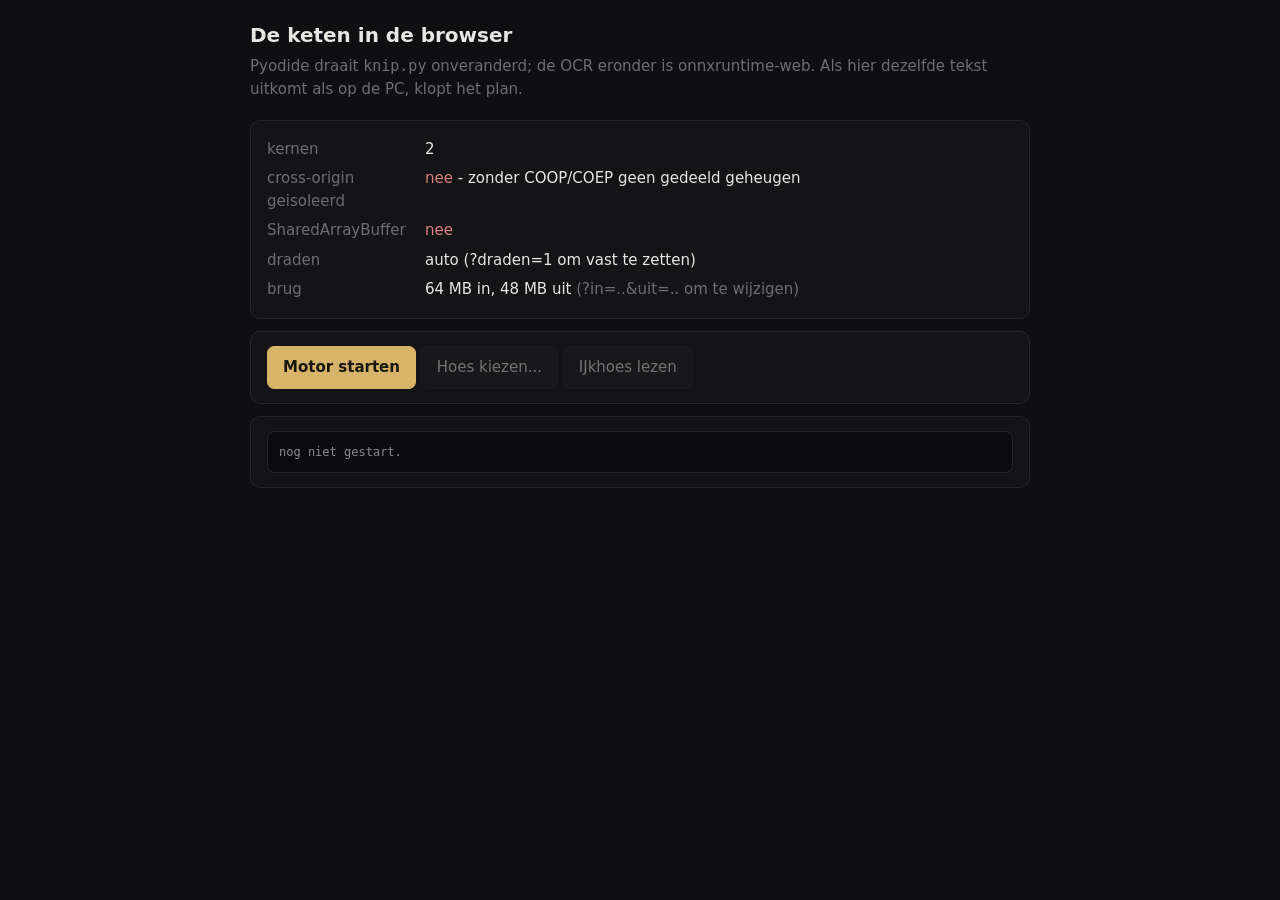
==== v2/site/motor/proef.html @ 80121872 "de keten draait in de browser: knip.py onveranderd, OCR eronder vervangen Pyodide start in 3,0s met " ====
<!doctype html>
<html lang="nl">
<head>
<meta charset="utf-8">
<meta name="viewport" content="width=device-width, initial-scale=1">
<title>Proef - de keten in de browser</title>
<style>
  :root { --pap:#141417; --rand:#26262b; --zacht:#9a99a1; --zachter:#6e6d74;
          --goud:#d8b46a; --goed:#7fc08a; --fout:#d98080 }
  body { background:#0f0f11; color:#e8e6e3; font:15px/1.55 system-ui, sans-serif;
         margin:0 auto; padding:20px 16px; max-width:780px }
  h1 { font-size:20px; margin:0 0 4px }
  p.sub { color:var(--zachter); margin:0 0 18px }
  .kaart { background:var(--pap); border:1px solid var(--rand); border-radius:10px;
           padding:14px 16px; margin:12px 0 }
  .knop { background:#1d1d21; color:#e8e6e3; border:1px solid var(--rand);
          border-radius:7px; padding:9px 15px; font:inherit; cursor:pointer }
  .knop.fel { background:var(--goud); color:#17170f; border-color:var(--goud); font-weight:600 }
  .knop:disabled { opacity:.45; cursor:default }
  #log { white-space:pre-wrap; font:12px/1.5 ui-monospace, monospace; color:#8b8a92;
         background:#0b0b0d; border:1px solid var(--rand); border-radius:8px;
         padding:11px; max-height:260px; overflow:auto }
  #tekst { white-space:pre-wrap; font:13px/1.5 ui-monospace, monospace;
           max-height:320px; overflow:auto }
  .ok { color:var(--goed) } .nee { color:var(--fout) } .let { color:var(--goud) }
  table { border-collapse:collapse; width:100% }
  td { padding:3px 8px 3px 0; vertical-align:top }
  td:first-child { color:var(--zachter); width:150px }
</style>
</head>
<body>
<h1>De keten in de browser</h1>
<p class="sub">Pyodide draait <code>knip.py</code> onveranderd; de OCR eronder is
onnxruntime-web. Als hier dezelfde tekst uitkomt als op de PC, klopt het plan.</p>

<div class="kaart">
  <table id="omgeving"></table>
</div>

<div class="kaart">
  <button class="knop fel" id="start">Motor starten</button>
  <input type="file" id="kies" accept="image/*" style="display:none">
  <button class="knop" id="lees" disabled>Hoes kiezen...</button>
  <button class="knop" id="ijk" disabled>IJkhoes lezen</button>
  <span id="stand" style="color:var(--zachter);margin-left:10px"></span>
</div>

<div class="kaart" id="uitslag" style="display:none">
  <div id="samenvatting" style="margin-bottom:10px"></div>
  <div id="tekst"></div>
</div>

<div class="kaart"><div id="log">nog niet gestart.</div></div>

<script type="module">
const $ = id => document.getElementById(id);
const log = $("log");
const zeg = t => { log.textContent += t + "\n"; log.scrollTop = log.scrollHeight; };

/* Ruim bemeten, maar niet krankzinnig: een detectie op 1600 px is 30 MB in en
 * 10 MB uit, een rec-partij van 6 regels 1 MB in en 13 MB uit. 64/48 dekt dat
 * met marge. Groter is op een telefoon niet gratis - dit is geheugen dat
 * meteen gereserveerd wordt. */
const p = new URLSearchParams(location.search);
const IN_MB = +(p.get("in") || 64), UIT_MB = +(p.get("uit") || 48);

const rij = (k, v) => {
  const tr = document.createElement("tr");
  tr.innerHTML = `<td>${k}</td><td>${v}</td>`;
  $("omgeving").append(tr);
};

const geisoleerd = self.crossOriginIsolated;
const sab = typeof SharedArrayBuffer !== "undefined";
rij("kernen", navigator.hardwareConcurrency || "?");
rij("cross-origin geisoleerd", geisoleerd
  ? '<span class="ok">ja</span>'
  : '<span class="nee">nee</span> - zonder COOP/COEP geen gedeeld geheugen');
rij("SharedArrayBuffer", sab ? '<span class="ok">ja</span>' : '<span class="nee">nee</span>');
rij("draden", p.get("draden") || "auto (?draden=1 om vast te zetten)");
rij("brug", `${IN_MB} MB in, ${UIT_MB} MB uit `
  + `<span style="color:var(--zachter)">(?in=..&amp;uit=.. om te wijzigen)</span>`);

let py, ort;

$("start").onclick = async () => {
  $("start").disabled = true;
  log.textContent = "";
  if (!sab) {
    zeg("SharedArrayBuffer ontbreekt. De server moet deze twee koppen sturen:");
    zeg("  Cross-Origin-Opener-Policy: same-origin");
    zeg("  Cross-Origin-Embedder-Policy: require-corp");
    $("start").disabled = false;
    return;
  }

  const ctrl = new SharedArrayBuffer(64);
  const invoer = new SharedArrayBuffer(IN_MB * 1024 * 1024);
  const uitvoer = new SharedArrayBuffer(UIT_MB * 1024 * 1024);
  const lijn = new MessageChannel();
  // Instelbaar, want dit is een verdachte: meer draden is een andere
  // opteltvolgorde in de WASM-kernels, en dus andere afrondingen. Of dat de
  // handvol verschillen met de PC verklaart is een meting, geen mening.
  const draden = +(p.get("draden") || Math.max(1, Math.min(navigator.hardwareConcurrency || 4, 8)));

  // Absolute URL's: een worker lost relatieve paden op vanaf ZIJN eigen
  // bestand (/static/motor/), niet vanaf deze pagina (/motor/).
  const hier = new URL(".", location.href).href.replace(/\/$/, "");

  ort = new Worker("../static/motor/ort-werker.js", { type: "module" });
  py = new Worker("../static/motor/py-werker.js");          // klassiek: importScripts

  const t0 = performance.now();

  ort.onmessage = e => {
    if (e.data.soort === "klaar") zeg("rekenwerker staat klaar");
    if (e.data.soort === "warm-klaar") zeg("modellen voorgeladen");
    if (e.data.soort === "warm-fout") zeg("voorladen mislukt: " + e.data.fout);
  };
  ort.postMessage({ soort: "opzet", wortel: `${hier}/modellen`, ctrl, invoer, uitvoer,
                    draden, poort: lijn.port2 }, [lijn.port2]);
  ort.postMessage({ soort: "warm", welke: ["det", "cls", "rec"] });

  py.onmessage = e => {
    const b = e.data;
    if (b.soort === "stap")  { $("stand").textContent = b.tekst + "..."; zeg("… " + b.tekst); }
    if (b.soort === "uit")   zeg("  " + b.tekst);
    if (b.soort === "fout")  { $("stand").innerHTML = '<span class="nee">mislukt</span>';
                               zeg("FOUT: " + b.bericht); $("start").disabled = false; }
    if (b.soort === "klaar") {
      const s = ((performance.now() - t0) / 1000).toFixed(1);
      zeg(`\nmotor klaar in ${s}s - Python ${b.versie}, OpenCV ${b.cv2}`);
      $("stand").innerHTML = `<span class="ok">klaar in ${s}s</span>`;
      $("lees").disabled = false;
      $("ijk").disabled = false;
    }
    if (b.soort === "gelezen") toonUitslag(b);
    if (b.soort === "velden")  toonVelden(b.uitslag);
  };
  py.postMessage({ soort: "start", wortel: hier, ctrl, invoer, uitvoer,
                   poort: lijn.port1 }, [lijn.port1]);
};

/* De ijkhoes: dezelfde JPEG die op de PC door de keten ging, met het antwoord
 * van toen ernaast. Zonder zo'n vast ijkpunt is "het werkt" een gevoel; hiermee
 * is het een uitslag die je kunt herhalen. */
$("ijk").onclick = async () => {
  $("ijk").disabled = $("lees").disabled = true;
  $("stand").textContent = "ijkhoes lezen...";
  verwacht = await (await fetch("ijk/hoes.json")).json();
  zeg(`
ijkhoes ${verwacht.naam} (${verwacht.breedte}x${verwacht.hoogte}), `
    + `${verwacht.regels.length} regels op de PC`);
  const bytes = await (await fetch("ijk/hoes.jpg")).arrayBuffer();
  py.postMessage({ soort: "lees", bytes }, [bytes]);
};

let verwacht = null;

$("lees").onclick = () => { verwacht = null; $("kies").click(); };
$("kies").onchange = async () => {
  const f = $("kies").files[0];
  if (!f) return;
  $("lees").disabled = true;
  $("stand").textContent = "lezen...";
  zeg(`\nlezen: ${f.name} (${(f.size / 1e6).toFixed(1)} MB)`);
  const bytes = await f.arrayBuffer();
  py.postMessage({ soort: "lees", bytes }, [bytes]);
};

/* De velden die match.py gebruikt, naast elkaar. Groen waar ze gelijk zijn,
 * rood waar niet - en rood betekent hier: deze hoes zou een andere zoekopdracht
 * opleveren dan op de PC, en dus mogelijk een andere persing. */
function toonVelden(v) {
  const kaart = document.createElement("div");
  kaart.className = "kaart";
  const zelfde = (x, y) => JSON.stringify(x) === JSON.stringify(y);
  const toon = x => Array.isArray(x) ? (x.length ? x.join(", ") : "-")
                                     : (x === null ? "-" : String(x));
  const velden = ["catno_kandidaten", "land", "land_gedrukt", "jaar", "barcode",
                  "woordtermen", "tracktermen", "kaal"];
  let fout = 0;
  const rijen = velden.map(k => {
    const a = v.a[k], b = v.b[k], g = zelfde(a, b);
    if (!g) fout++;
    const kort = x => { const s = toon(x); return s.length > 110 ? s.slice(0, 110) + "…" : s; };
    return `<tr><td>${k}</td><td class="${g ? "ok" : "nee"}">`
         + (g ? kort(a) : `PC&nbsp;&nbsp;&nbsp;&nbsp; ${kort(a)}<br>browser ${kort(b)}`)
         + `</td></tr>`;
  }).join("");
  kaart.innerHTML = `<div style="margin-bottom:8px"><b class="${fout ? "nee" : "ok"}">`
    + (fout ? `${fout} van de ${velden.length} velden verschillen`
            : `Alle ${velden.length} velden gelijk`)
    + `</b> — dit is wat match.py te zien krijgt</div>`
    + `<table>${rijen}</table>`;
  $("uitslag").after(kaart);
  zeg(fout ? `VELDEN: ${fout} verschillen` : "VELDEN: alles gelijk");
}

function toonUitslag(b) {
  const u = b.uitslag;
  $("uitslag").style.display = "";
  $("samenvatting").innerHTML =
    `<b>${u.regels.length}</b> tekstregels uit een foto van `
    + `${u.vorm[1]}x${u.vorm[0]}, in <b>${(b.ms / 1000).toFixed(1)}s</b>`;
  $("tekst").textContent = u.tekst;
  $("stand").innerHTML = `<span class="ok">${(b.ms / 1000).toFixed(1)}s</span>`;
  $("lees").disabled = false;
  $("ijk").disabled = false;
  zeg(`${u.regels.length} regels in ${b.ms} ms`);

  if (u.vinger) {
    zeg(`pixels: som=${u.vinger.som} gem=${u.vinger.gem} `
      + `hoeken=${JSON.stringify(u.vinger.hoek)}`);
  }
  if (verwacht) {
    const gelijk = u.tekst.trim() === verwacht.tekst.trim();
    // Niet alleen "gelijk of niet": WELKE regels verschillen is het enige dat
    // je verder helpt als het niet klopt.
    const a = new Set(verwacht.regels.map(r => r.trim()));
    const c = new Set(u.regels.map(r => r.t.trim()));
    const mist = [...a].filter(x => !c.has(x));
    const extra = [...c].filter(x => !a.has(x));
    $("samenvatting").innerHTML = gelijk
      ? `<b class="ok">Woord voor woord gelijk aan de PC.</b> `
        + `${u.regels.length} regels, ${(b.ms / 1000).toFixed(1)}s`
      : `<b class="${mist.length || extra.length ? "nee" : "let"}">`
        + `${mist.length} regels mist, ${extra.length} extra</b> `
        + `(PC ${verwacht.regels.length}, browser ${u.regels.length}), `
        + `${(b.ms / 1000).toFixed(1)}s`;
    zeg(gelijk ? "GELIJK aan de PC" : `verschil: ${mist.length} mist, ${extra.length} extra`);
    mist.slice(0, 8).forEach(x => zeg(`  mist : ${JSON.stringify(x)}`));
    extra.slice(0, 8).forEach(x => zeg(`  extra: ${JSON.stringify(x)}`));

    // En dan de vraag die er werkelijk toe doet.
    py.postMessage({ soort: "velden", a: verwacht.tekst, b: u.tekst });
  }
}
</script>
</body>
</html>
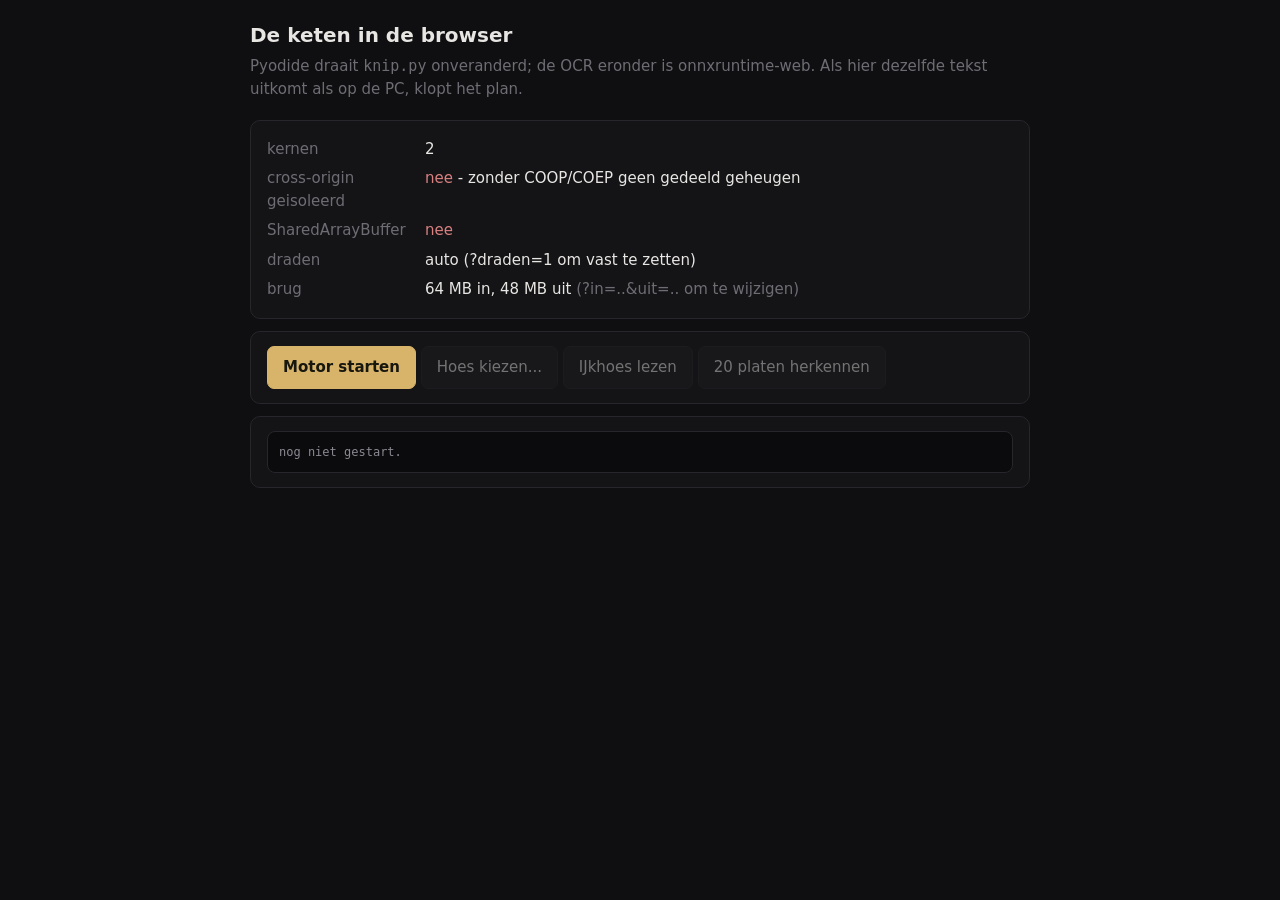
==== commit af53003b: "match.py kiest in de browser dezelfde persing: 20 van de 20 De vorige meting liet zien dat de OCR ge" ====
--- a/v2/site/motor/proef.html
+++ b/v2/site/motor/proef.html
@@ -42,6 +42,7 @@
   <input type="file" id="kies" accept="image/*" style="display:none">
   <button class="knop" id="lees" disabled>Hoes kiezen...</button>
   <button class="knop" id="ijk" disabled>IJkhoes lezen</button>
+  <button class="knop" id="matchknop" disabled>20 platen herkennen</button>
   <span id="stand" style="color:var(--zachter);margin-left:10px"></span>
 </div>
 
@@ -133,9 +134,11 @@
       $("stand").innerHTML = `<span class="ok">klaar in ${s}s</span>`;
       $("lees").disabled = false;
       $("ijk").disabled = false;
+      $("matchknop").disabled = false;
     }
     if (b.soort === "gelezen") toonUitslag(b);
     if (b.soort === "velden")  toonVelden(b.uitslag);
+    if (b.soort === "match")   toonMatch(b);
   };
   py.postMessage({ soort: "start", wortel: hier, ctrl, invoer, uitvoer,
                    poort: lijn.port1 }, [lijn.port1]);
@@ -148,8 +151,7 @@
   $("ijk").disabled = $("lees").disabled = true;
   $("stand").textContent = "ijkhoes lezen...";
   verwacht = await (await fetch("ijk/hoes.json")).json();
-  zeg(`
-ijkhoes ${verwacht.naam} (${verwacht.breedte}x${verwacht.hoogte}), `
+  zeg(`\nijkhoes ${verwacht.naam} (${verwacht.breedte}x${verwacht.hoogte}), `
     + `${verwacht.regels.length} regels op de PC`);
   const bytes = await (await fetch("ijk/hoes.jpg")).arrayBuffer();
   py.postMessage({ soort: "lees", bytes }, [bytes]);
@@ -158,6 +160,47 @@
 let verwacht = null;
 
 $("lees").onclick = () => { verwacht = null; $("kies").click(); };
+
+let matchIjk = null;
+$("matchknop").onclick = async () => {
+  $("matchknop").disabled = true;
+  $("stand").textContent = "20 platen herkennen...";
+  zeg("\nmatch-proef: ijkbestand ophalen");
+  const rauw = await (await fetch("ijk/match.json")).arrayBuffer();
+  matchIjk = JSON.parse(new TextDecoder().decode(rauw));
+  zeg(`${matchIjk.records.length} platen, ${Object.keys(matchIjk.cache).length} `
+    + `Discogs-antwoorden meegeleverd (${(rauw.byteLength / 1e6).toFixed(1)} MB)`);
+  py.postMessage({ soort: "match", bytes: rauw }, [rauw]);
+};
+
+function toonMatch(b) {
+  const u = b.uitslag;
+  const pc = new Map(matchIjk.verwacht.map(v => [String(v.id), v.release]));
+  let gelijk = 0, anders = [];
+  for (const r of u.uit) {
+    const a = pc.get(String(r.id)), c = r.release;
+    if (String(a) === String(c)) gelijk++;
+    else anders.push({ id: r.id, pc: a, browser: c, reden: r.reden });
+  }
+  const kaart = document.createElement("div");
+  kaart.className = "kaart";
+  kaart.innerHTML =
+    `<div style="margin-bottom:8px"><b class="${anders.length ? "nee" : "ok"}">`
+    + `${gelijk} van de ${u.uit.length} dezelfde persing</b>`
+    + ` — ${u.seconden}s, ${u.treffers} uit de cache, `
+    + `<b class="${u.missers ? "nee" : "ok"}">${u.missers} over het netwerk</b></div>`
+    + (anders.length
+        ? `<table>${anders.map(x => `<tr><td>${x.id}</td><td class="nee">`
+            + `PC ${x.pc || "-"} / browser ${x.browser || "-"}</td></tr>`).join("")}</table>`
+        : "");
+  $("uitslag").after(kaart);
+  $("stand").innerHTML = anders.length
+    ? `<span class="nee">${anders.length} anders</span>`
+    : `<span class="ok">alle ${gelijk} gelijk</span>`;
+  $("matchknop").disabled = false;
+  zeg(`MATCH: ${gelijk}/${u.uit.length} gelijk, ${u.missers} netwerkaanroepen, ${u.seconden}s`);
+  anders.forEach(x => zeg(`  anders: ${x.id}  PC=${x.pc} browser=${x.browser} (${x.reden})`));
+}
 $("kies").onchange = async () => {
   const f = $("kies").files[0];
   if (!f) return;
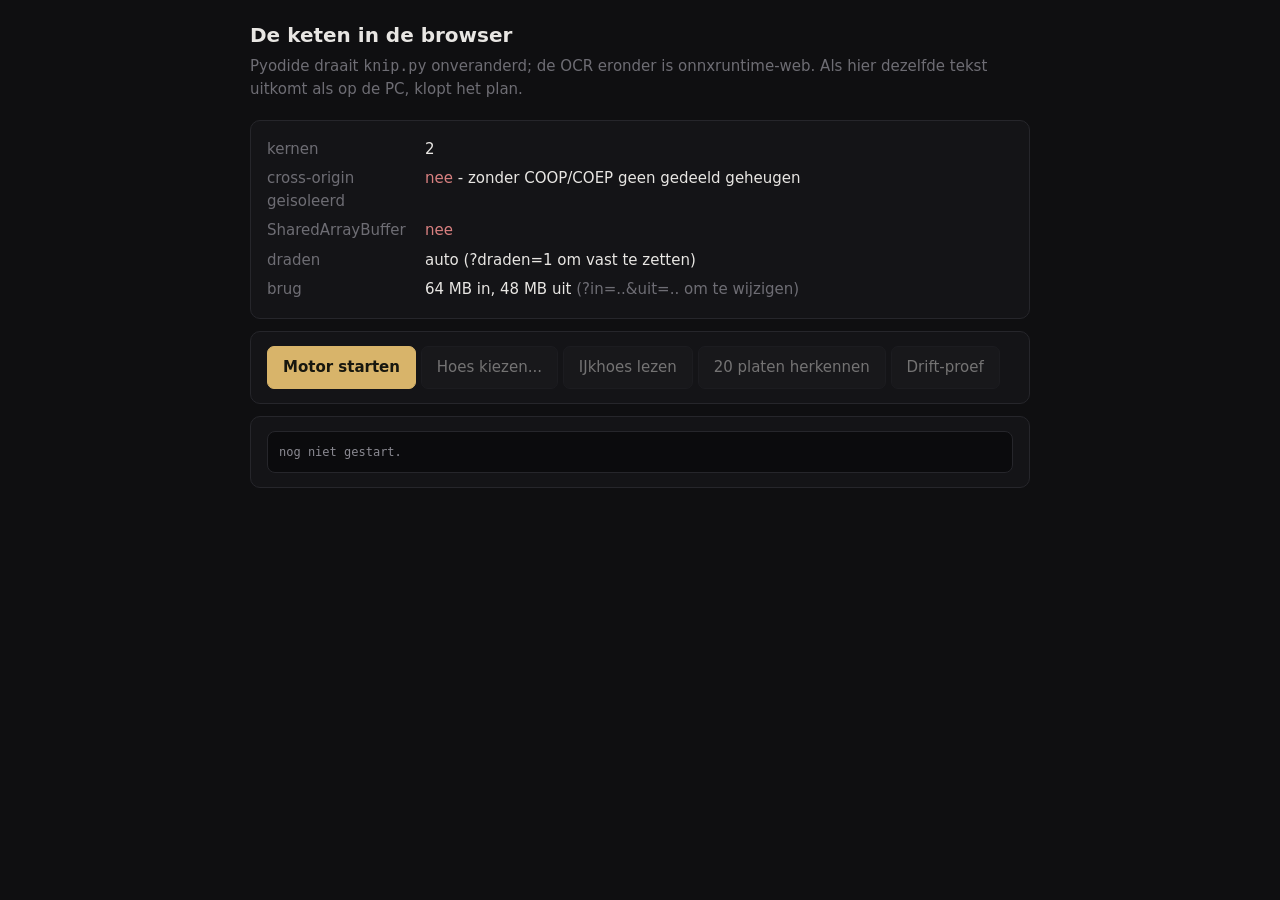
==== commit 5913df5f: "LEESMIJ: hoe de keten in de browser past, en wat het kost De metingen stonden alleen in commit-beric" ====
--- a/v2/site/motor/proef.html
+++ b/v2/site/motor/proef.html
@@ -43,6 +43,7 @@
   <button class="knop" id="lees" disabled>Hoes kiezen...</button>
   <button class="knop" id="ijk" disabled>IJkhoes lezen</button>
   <button class="knop" id="matchknop" disabled>20 platen herkennen</button>
+  <button class="knop" id="driftknop" disabled>Drift-proef</button>
   <span id="stand" style="color:var(--zachter);margin-left:10px"></span>
 </div>
 
@@ -135,10 +136,12 @@
       $("lees").disabled = false;
       $("ijk").disabled = false;
       $("matchknop").disabled = false;
+      $("driftknop").disabled = false;
     }
     if (b.soort === "gelezen") toonUitslag(b);
     if (b.soort === "velden")  toonVelden(b.uitslag);
     if (b.soort === "match")   toonMatch(b);
+    if (b.soort === "drift")   toonDrift(b);
   };
   py.postMessage({ soort: "start", wortel: hier, ctrl, invoer, uitvoer,
                    poort: lijn.port1 }, [lijn.port1]);
@@ -172,6 +175,56 @@
     + `Discogs-antwoorden meegeleverd (${(rauw.byteLength / 1e6).toFixed(1)} MB)`);
   py.postMessage({ soort: "match", bytes: rauw }, [rauw]);
 };
+
+let driftIjk = null;
+$("driftknop").onclick = async () => {
+  $("driftknop").disabled = true;
+  $("stand").textContent = "drift-proef...";
+  zeg("\ndrift-proef: de browser leest de hoezen zelf");
+  const rauw = await (await fetch("ijk/drift.json")).arrayBuffer();
+  driftIjk = JSON.parse(new TextDecoder().decode(rauw.slice(0)));
+  const namen = driftIjk.platen.flatMap(p => p.fotos.map(f => f.bestand));
+  zeg(`${driftIjk.platen.length} platen, ${namen.length} foto's ophalen`);
+  const fotos = [];
+  for (const n of namen) {
+    fotos.push([n, await (await fetch(`ijk/drift/${n}`)).arrayBuffer()]);
+  }
+  const mb = fotos.reduce((t, f) => t + f[1].byteLength, 0) / 1e6;
+  zeg(`${mb.toFixed(0)} MB foto's geladen - dit duurt een paar minuten`);
+  py.postMessage({ soort: "drift", ijk: rauw, fotos },
+                 [rauw, ...fotos.map(f => f[1])]);
+};
+
+function toonDrift(b) {
+  const u = b.uitslag;
+  const pc = new Map(driftIjk.verwacht.map(v => [String(v.id), v]));
+  let gelijk = 0; const anders = [];
+  for (const r of u.uit) {
+    const a = pc.get(String(r.id));
+    if (a && String(a.release) === String(r.release)) gelijk++;
+    else anders.push({ id: r.id, pc: a && a.release, browser: r.release,
+                       reden: r.reden, pcReden: a && a.reden });
+  }
+  const kaart = document.createElement("div");
+  kaart.className = "kaart";
+  kaart.innerHTML =
+    `<div style="margin-bottom:8px"><b class="${anders.length ? "nee" : "ok"}">`
+    + `${gelijk} van de ${u.uit.length} dezelfde persing</b>`
+    + ` — de browser las de hoezen zelf, ${u.seconden}s, `
+    + `<b class="${u.missers ? "nee" : "ok"}">${u.missers} over het netwerk</b></div>`
+    + (anders.length
+        ? `<table>${anders.map(x => `<tr><td>${x.id}</td><td class="nee">`
+            + `PC ${x.pc || "-"} (${x.pcReden || ""})<br>`
+            + `browser ${x.browser || "-"} (${x.reden || ""})</td></tr>`).join("")}</table>`
+        : "");
+  $("uitslag").after(kaart);
+  $("stand").innerHTML = anders.length
+    ? `<span class="nee">${anders.length} anders</span>`
+    : `<span class="ok">alle ${gelijk} gelijk</span>`;
+  $("driftknop").disabled = false;
+  zeg(`DRIFT: ${gelijk}/${u.uit.length} gelijk, ${u.seconden}s`);
+  anders.forEach(x => zeg(`  anders: ${x.id} PC=${x.pc} browser=${x.browser}`));
+}
 
 function toonMatch(b) {
   const u = b.uitslag;
